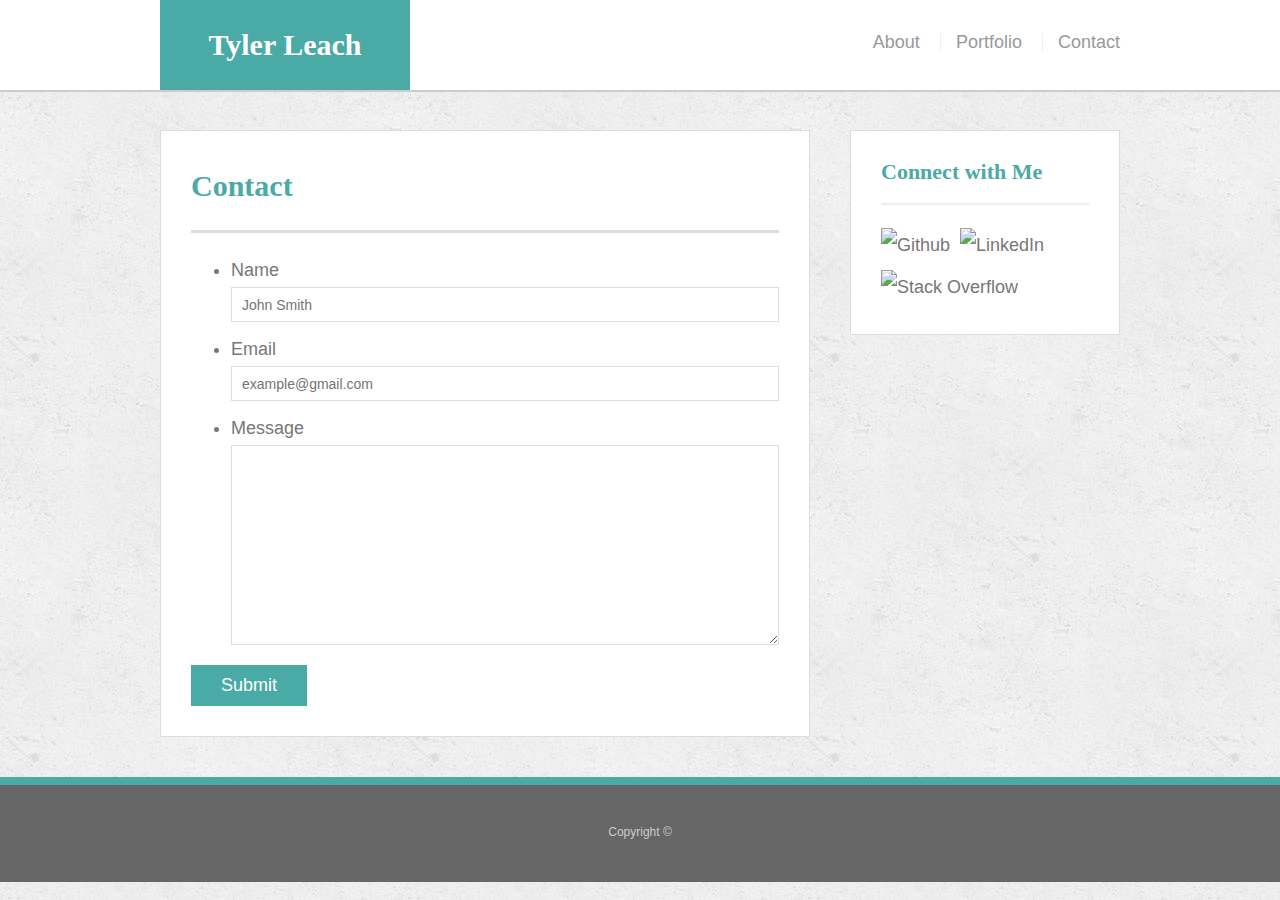
==== contact.html @ 889c4f05 "Added index.html, contacts.html, and portfolio.html. Also added code in all 3." ====
<!doctype html>
<html lang="en-us">

<head>
  <meta charset="UTF-8">
  <title>Contact | Your Name</title>
  <link rel="stylesheet" type="text/css" href="assets/css/style.css">
</head>

<body>

  <header id="masthead">
    <div class="container">
      <a href="index.html" id="logo">Tyler Leach</a>
      <nav>
        <a href="index.html">About</a>
        <a href="portfolio.html">Portfolio</a>
        <a href="contact.html">Contact</a>
      </nav>
    </div>
  </header>

  <div id="main-container" class="container">
    <section class="main-section">
      <h1>Contact</h1>

      <form id="contact-form">
        <ul>
          <li>
            <label for="name">Name</label>
            <input type="text" id="name" name="name" placeholder="John Smith" required="required">
          </li>
          <li>
            <label for="email">Email</label>
            <input type="email" id="email" name="email" placeholder="example@gmail.com" required="required">
          </li>
          <li>
            <label for="message">Message</label>
            <textarea id="message" name="message" required="required"></textarea>
          </li>
        </ul>
        <input type="submit">
      </form>

    </section>

    <section class="sidebar">
      <div id="connect">
        <h2>Connect with Me</h2>

        <img src="assets/images/github-128.png" class="social" alt="Github">
        <img src="assets/images/linkedin-128.png" class="social" alt="LinkedIn">
        <img src="assets/images/stackoverflow-128.png" class="social" alt="Stack Overflow">
      </div>
    </section>

    <div class="push"></div>
  </div>

  <footer>
    <div class="container">
      Copyright &copy;
    </div>
  </footer>
</body>

</html>
---- assets/css/style.css ----
body {
    font-family: Arial, "Helvetica Neue", Helvetica, sans-serif;
    font-size: 18px;
    line-height: 34px;
    color: #777;
    background: url("../images/concrete_seamless.png");
  }
  
  * {
    box-sizing: border-box;
    margin: 0;
  }
  
  /* sticky footer styling */
  
  /* https://css-tricks.com/snippets/css/sticky-footer/ */
  
  html,
  body {
    height: 100%;
  }
  
  .wrapper {
    height: auto !important;
    height: 100%;
    min-height: 100%;
    margin: 0 auto -105px;
  }
  
  footer,
  .push {
    height: 105px;
  }
  
  /* end sticky footer styling */
  
  /* start hover styling */
  
  #logo:hover,
  input[type=submit]:hover {
    background: #5e7f7e;
  }
  
  nav a:hover {
    color: #5e7f7e;
  }
  
  .social:hover {
    cursor: pointer;
    opacity: 0.8;
  }
  
  /* end hover styling */
  
  /* general styling */
  
  .container {
    width: 100%;
    max-width: 960px;
    margin: 0 auto;
    clear: both;
  }
  
  h1,
  h2,
  h3,
  p {
    margin-bottom: 20px;
  }
  
  p:last-child {
    margin-bottom: 0;
  }
  
  h1,
  h2,
  h3 {
    font-family: Georgia, Times, "Times New Roman", serif;
    font-weight: 700;
    color: #4aaaa5;
  }
  
  h1 {
    padding-bottom: 20px;
    font-size: 30px;
    line-height: 49px;
    border-bottom: 3px solid #ddd;
  }
  
  h2,
  h3 {
    font-size: 22px;
  }
  
  /* header */
  
  #masthead {
    position: fixed;
    z-index: 99;
    width: 100%;
    margin: 0 0 30px;
    overflow: auto;
    color: #fff;
    background: #fff;
    border-bottom: 2px solid #ccc;
  }
  
  #logo {
    float: left;
    width: 250px;
    height: 90px;
    font-family: Georgia, Times, "Times New Roman", serif;
    font-size: 30px;
    font-weight: 700;
    line-height: 90px;
    color: #fff;
    text-align: center;
    text-decoration: none;
    background: #4aaaa5;
  }
  
  nav {
    float: right;
    margin-top: 25px;
  }
  
  nav a {
    display: inline-block;
    padding-left: 15px;
    margin-left: 15px;
    line-height: 18px;
    color: #999;
    text-decoration: none;
    border-left: 1px solid #efefef;
  }
  
  nav a:first-child {
    border-left: 0 none;
  }
  
  /* footer */
  
  footer {
    padding: 30px 0;
    clear: both;
    font-size: 12px;
    color: #fff;
    color: #ccc;
    text-align: center;
    background: #666;
    border-top: 8px solid #4aaaa5;
  }
  
  /* sidebar */
  
  .sidebar {
    float: right;
    width: 100%;
    max-width: 270px;
    padding: 30px;
    margin-bottom: 20px;
    background: #fff;
    border: 1px solid #ddd;
  }
  
  h3,
  .sidebar h2 {
    padding-bottom: 20px;
    margin-bottom: 15px;
    line-height: 22px;
    border-bottom: 2px solid #eee;
  }
  
  .social {
    width: 62px;
    height: 62px;
    margin-top: 8px;
    margin-right: 5px;
  }
  
  .social:last-child {
    margin-right: 0;
  }
  
  /* main */
  
  #main-container {
    padding-top: 130px;
  }
  
  .main-section {
    float: left;
    width: 100%;
    max-width: 650px;
    padding: 30px;
    margin: 0 0 40px;
    background: #fff;
    border: 1px solid #ddd;
  }
  
  /* contact page */
  
  #contact-form ul {
    margin-bottom: 20px;
  }
  
  #contact-form li {
    margin-bottom: 10px;
  }
  
  label,
  input[type=text],
  input[type=email],
  textarea {
    display: block;
    width: 100%;
  }
  
  input[type=text],
  input[type=email],
  textarea {
    height: 35px;
    padding: 0 10px;
    font-size: 14px;
    border: 1px solid #ddd;
  }
  
  textarea {
    height: 200px;
  }
  
  input[type=submit] {
    padding: 10px 30px;
    font-size: 18px;
    color: #fff;
    cursor: pointer;
    background: #4aaaa5;
    border: 0 none;
  }
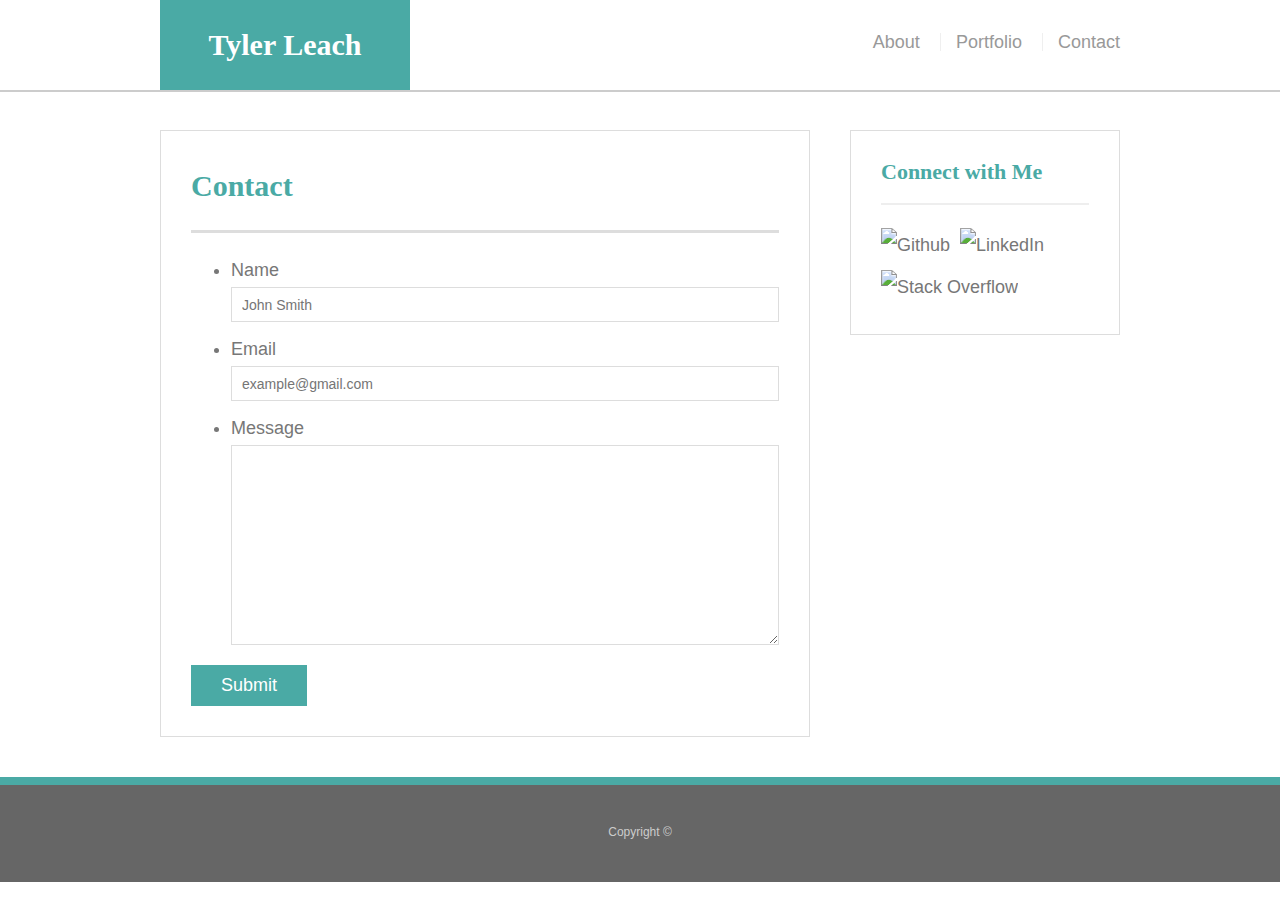
==== commit ccc9045f: "Media queries are working. YAY" ====
--- a/contact.html
+++ b/contact.html
@@ -3,6 +3,7 @@
 
 <head>
   <meta charset="UTF-8">
+  <meta content="width=device-width, initial-scale=1" name="viewport">
   <title>Contact | Your Name</title>
   <link rel="stylesheet" type="text/css" href="assets/css/style.css">
 </head>
--- a/assets/css/style.css
+++ b/assets/css/style.css
@@ -3,7 +3,7 @@
     font-size: 18px;
     line-height: 34px;
     color: #777;
-    background: url("../images/concrete_seamless.png");
+    /* background: url("../images/concrete_seamless.png"); */
   }
   
   * {
@@ -15,8 +15,8 @@
   
   /* https://css-tricks.com/snippets/css/sticky-footer/ */
   
-  html,
-  body {
+html,
+body {
     height: 100%;
   }
   
@@ -236,4 +236,20 @@
     cursor: pointer;
     background: #4aaaa5;
     border: 0 none;
-  }+  }
+
+  @media screen and (max-width: 1024px){ 
+    body{
+        background-color: blue;
+    }
+  }
+ @media screen and (max-width: 800px){ 
+    body{
+        background-color: purple;
+    }
+  }
+ @media screen and (max-width: 640px) { 
+    body{
+        background-color: red;
+    }
+  }
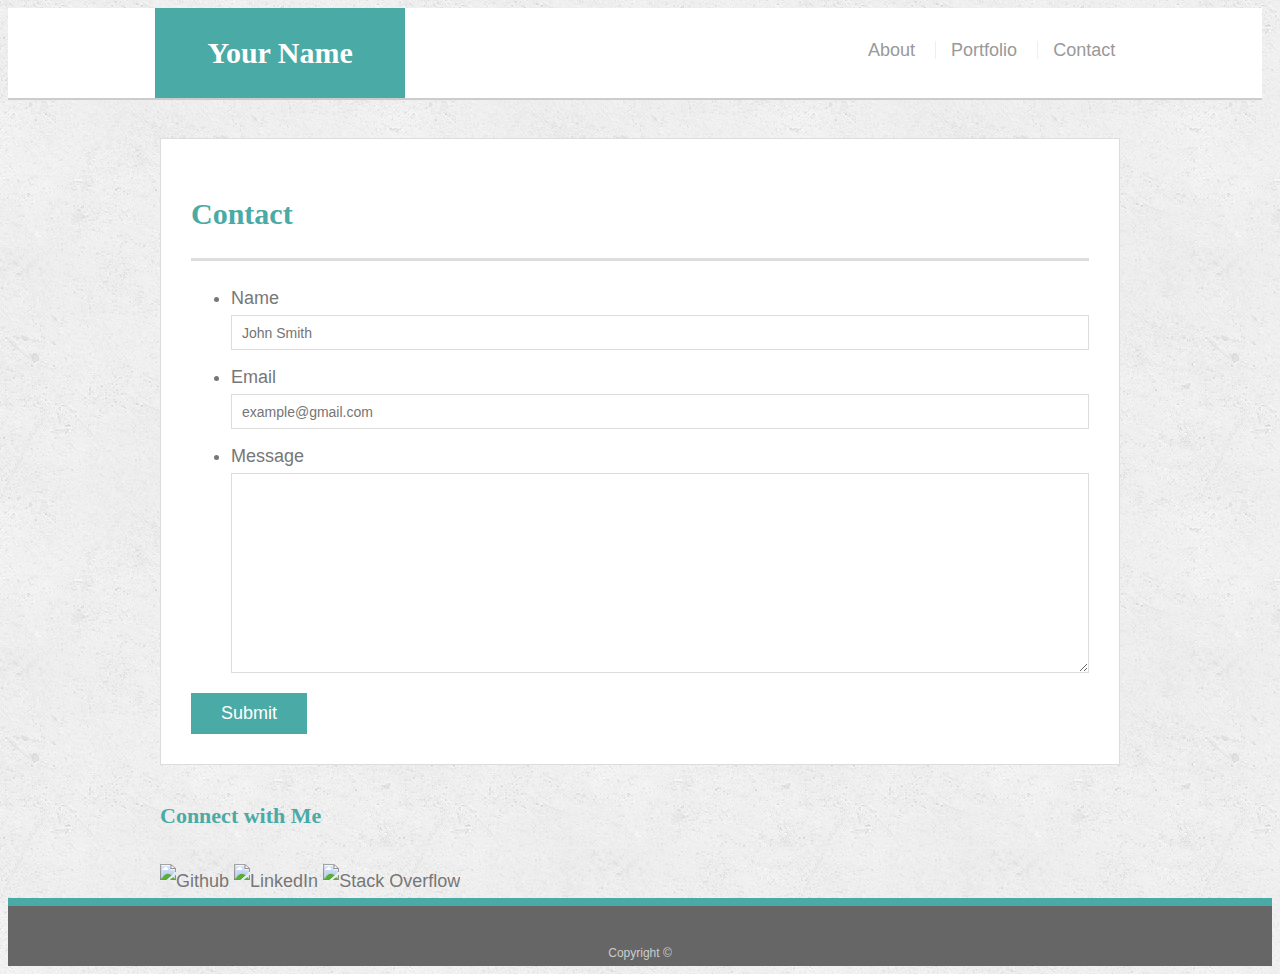
==== commit f3f275d2: "Website is now mobile responsive." ====
--- a/contact.html
+++ b/contact.html
@@ -12,7 +12,7 @@
 
   <header id="masthead">
     <div class="container">
-      <a href="index.html" id="logo">Tyler Leach</a>
+      <a href="index.html" id="logo">Your Name</a>
       <nav>
         <a href="index.html">About</a>
         <a href="portfolio.html">Portfolio</a>
--- a/assets/css/style.css
+++ b/assets/css/style.css
@@ -1,255 +1,270 @@
 body {
-    font-family: Arial, "Helvetica Neue", Helvetica, sans-serif;
-    font-size: 18px;
-    line-height: 34px;
-    color: #777;
-    /* background: url("../images/concrete_seamless.png"); */
-  }
-  
-  * {
-    box-sizing: border-box;
-    margin: 0;
-  }
-  
-  /* sticky footer styling */
-  
-  /* https://css-tricks.com/snippets/css/sticky-footer/ */
-  
-html,
-body {
-    height: 100%;
-  }
-  
-  .wrapper {
-    height: auto !important;
-    height: 100%;
-    min-height: 100%;
-    margin: 0 auto -105px;
-  }
-  
-  footer,
-  .push {
-    height: 105px;
-  }
-  
-  /* end sticky footer styling */
-  
-  /* start hover styling */
-  
-  #logo:hover,
-  input[type=submit]:hover {
-    background: #5e7f7e;
-  }
-  
-  nav a:hover {
-    color: #5e7f7e;
-  }
-  
-  .social:hover {
-    cursor: pointer;
-    opacity: 0.8;
-  }
-  
-  /* end hover styling */
-  
-  /* general styling */
-  
-  .container {
+  font-family: Arial, "Helvetica Neue", Helvetica, sans-serif;
+  font-size: 18px;
+  line-height: 34px;
+  color: #777777;
+  background: url("../images/concrete_seamless.png");
+}
+
+* {
+  box-sizing: border-box;
+}
+
+/* general */
+
+.container {
+  width: 100%;
+  max-width: 960px;
+  margin: 0 auto;
+  clear: both;
+}
+
+h1,
+h2,
+h3,
+p {
+  margin-bottom: 20px;
+}
+
+p:last-child {
+  margin-bottom: 0;
+}
+
+h1,
+h2,
+h3 {
+  font-family: Georgia, Times, "Times New Roman", serif;
+  font-weight: 700;
+  color: #4aaaa5;
+}
+
+h1 {
+  padding-bottom: 20px;
+  font-size: 30px;
+  line-height: 49px;
+  border-bottom: 3px solid #dddddd;
+}
+
+h2,
+h3 {
+  font-size: 22px;
+}
+
+/* header */
+
+#masthead {
+  position: fixed;
+  z-index: 99;
+  width: 98%;
+  margin: 0 0 30px;
+  overflow: auto;
+  color: #ffffff;
+  background: #ffffff;
+  border-bottom: 2px solid #cccccc;
+}
+
+#logo {
+  float: left;
+  width: 250px;
+  height: 90px;
+  font-family: Georgia, Times, "Times New Roman", serif;
+  font-size: 30px;
+  font-weight: 700;
+  line-height: 90px;
+  color: #ffffff;
+  text-align: center;
+  text-decoration: none;
+  background: #4aaaa5;
+}
+
+nav {
+  float: right;
+  margin-top: 25px;
+}
+
+nav a {
+  display: inline-block;
+  padding-left: 15px;
+  margin-left: 15px;
+  line-height: 18px;
+  color: #999;
+  text-decoration: none;
+  border-left: 1px solid #efefef;
+}
+
+nav a:first-child {
+  border-left: 0 none;
+}
+
+/* footer */
+
+footer {
+  padding: 30px 0;
+  clear: both;
+  font-size: 12px;
+  color: #ffffff;
+  color: #cccccc;
+  text-align: center;
+  background: #666666;
+  border-top: 8px solid #4aaaa5;
+  height: 50px;
+}
+
+h3, h2 {
+  padding-bottom: 20px;
+  margin-bottom: 15px;
+  line-height: 22px;
+  border-bottom: 2px solid #eeeeee;
+}
+
+/* main */
+
+#main-container {
+  padding-top: 130px;
+  min-height: calc(100vh - 70px);
+}
+
+.main-section {
+  float: left;
+  width: 100%;
+  max-width: 960px;
+  padding: 30px;
+  margin: 0 0 40px;
+  background: #ffffff;
+  border: 1px solid #dddddd;
+}
+
+/* portfolio page */
+
+.work {
+  position: relative;
+  float: left;
+  width: 274px;
+  margin: 20px 0 25px;
+  overflow: auto;
+}
+
+.work:nth-child(even) {
+  margin-right: 40px;
+}
+
+.work img {
+  width: 100%;
+  border: 0 none;
+  opacity: 0.8;
+}
+
+.work h3 {
+  position: absolute;
+  bottom: 20px;
+  width: 100%;
+  padding: 15px;
+  margin-bottom: 0;
+  font-weight: 300;
+  line-height: 30px;
+  color: #ffffff;
+  text-align: center;
+  background: #4aaaa5;
+  border-bottom: 0;
+}
+
+.auth-image {
+  float: left;
+  width: 200px;
+  height: auto;
+  margin-top: 10px;
+  margin-right: 25px;
+}
+
+/* contact page */
+
+#contact-form ul {
+  margin-bottom: 20px;
+}
+
+#contact-form li {
+  margin-bottom: 10px;
+}
+
+label,
+input[type=text],
+input[type=email],
+textarea {
+  display: block;
+  width: 100%;
+}
+
+input[type=text],
+input[type=email],
+textarea {
+  height: 35px;
+  padding: 0 10px;
+  font-size: 14px;
+  border: 1px solid #dddddd;
+}
+
+textarea {
+  height: 200px;
+}
+
+input[type=submit] {
+  padding: 10px 30px;
+  font-size: 18px;
+  color: #ffffff;
+  cursor: pointer;
+  background: #4aaaa5;
+  border: 0 none;
+}
+
+  @media screen and (max-width: 980px){ 
+
+    #masthead {
+      width: 98%;
+    }
+    nav {
+      margin-right: 10px;
+      
+    }
+
+    .auth-image {
     width: 100%;
-    max-width: 960px;
-    margin: 0 auto;
-    clear: both;
-  }
-  
-  h1,
-  h2,
-  h3,
-  p {
-    margin-bottom: 20px;
-  }
-  
-  p:last-child {
-    margin-bottom: 0;
-  }
-  
-  h1,
-  h2,
-  h3 {
-    font-family: Georgia, Times, "Times New Roman", serif;
-    font-weight: 700;
-    color: #4aaaa5;
-  }
-  
-  h1 {
-    padding-bottom: 20px;
-    font-size: 30px;
-    line-height: 49px;
-    border-bottom: 3px solid #ddd;
-  }
-  
-  h2,
-  h3 {
-    font-size: 22px;
-  }
-  
-  /* header */
-  
-  #masthead {
-    position: fixed;
-    z-index: 99;
+  }
+
+    .work {
     width: 100%;
-    margin: 0 0 30px;
-    overflow: auto;
-    color: #fff;
-    background: #fff;
-    border-bottom: 2px solid #ccc;
-  }
-  
-  #logo {
-    float: left;
-    width: 250px;
-    height: 90px;
-    font-family: Georgia, Times, "Times New Roman", serif;
-    font-size: 30px;
-    font-weight: 700;
-    line-height: 90px;
-    color: #fff;
-    text-align: center;
-    text-decoration: none;
-    background: #4aaaa5;
-  }
-  
-  nav {
-    float: right;
-    margin-top: 25px;
-  }
-  
-  nav a {
-    display: inline-block;
-    padding-left: 15px;
-    margin-left: 15px;
-    line-height: 18px;
-    color: #999;
-    text-decoration: none;
-    border-left: 1px solid #efefef;
-  }
-  
-  nav a:first-child {
-    border-left: 0 none;
-  }
-  
-  /* footer */
-  
-  footer {
-    padding: 30px 0;
-    clear: both;
-    font-size: 12px;
-    color: #fff;
-    color: #ccc;
-    text-align: center;
-    background: #666;
-    border-top: 8px solid #4aaaa5;
-  }
-  
-  /* sidebar */
-  
-  .sidebar {
-    float: right;
-    width: 100%;
-    max-width: 270px;
-    padding: 30px;
-    margin-bottom: 20px;
-    background: #fff;
-    border: 1px solid #ddd;
-  }
-  
-  h3,
-  .sidebar h2 {
-    padding-bottom: 20px;
-    margin-bottom: 15px;
-    line-height: 22px;
-    border-bottom: 2px solid #eee;
-  }
-  
-  .social {
-    width: 62px;
-    height: 62px;
-    margin-top: 8px;
-    margin-right: 5px;
-  }
-  
-  .social:last-child {
-    margin-right: 0;
-  }
-  
-  /* main */
-  
-  #main-container {
-    padding-top: 130px;
-  }
-  
-  .main-section {
-    float: left;
-    width: 100%;
-    max-width: 650px;
-    padding: 30px;
-    margin: 0 0 40px;
-    background: #fff;
-    border: 1px solid #ddd;
-  }
-  
-  /* contact page */
-  
-  #contact-form ul {
-    margin-bottom: 20px;
-  }
-  
-  #contact-form li {
-    margin-bottom: 10px;
-  }
-  
-  label,
-  input[type=text],
-  input[type=email],
-  textarea {
-    display: block;
-    width: 100%;
-  }
-  
-  input[type=text],
-  input[type=email],
-  textarea {
-    height: 35px;
-    padding: 0 10px;
-    font-size: 14px;
-    border: 1px solid #ddd;
-  }
-  
-  textarea {
-    height: 200px;
-  }
-  
-  input[type=submit] {
-    padding: 10px 30px;
-    font-size: 18px;
-    color: #fff;
-    cursor: pointer;
-    background: #4aaaa5;
-    border: 0 none;
-  }
-
-  @media screen and (max-width: 1024px){ 
-    body{
-        background-color: blue;
-    }
-  }
- @media screen and (max-width: 800px){ 
-    body{
-        background-color: purple;
-    }
-  }
- @media screen and (max-width: 640px) { 
-    body{
-        background-color: red;
-    }
-  }
+    }
+  }
+ @media screen and (max-width: 768px){ 
+
+
+    #masthead {
+    
+      position: static;
+    }
+
+    .auth-image {
+      width: 100%;
+    } 
+
+     nav {
+      margin-right: 10px;
+      
+    }
+
+     .main-section, .work{
+      width: 100%;
+    } 
+  }
+  @media screen and (max-width: 640px) { 
+
+     .auth-image {
+
+      width: 100%;
+      max-width: 300px;
+
+    }
+
+     .work {
+      width: 100%;
+    }
+  }
